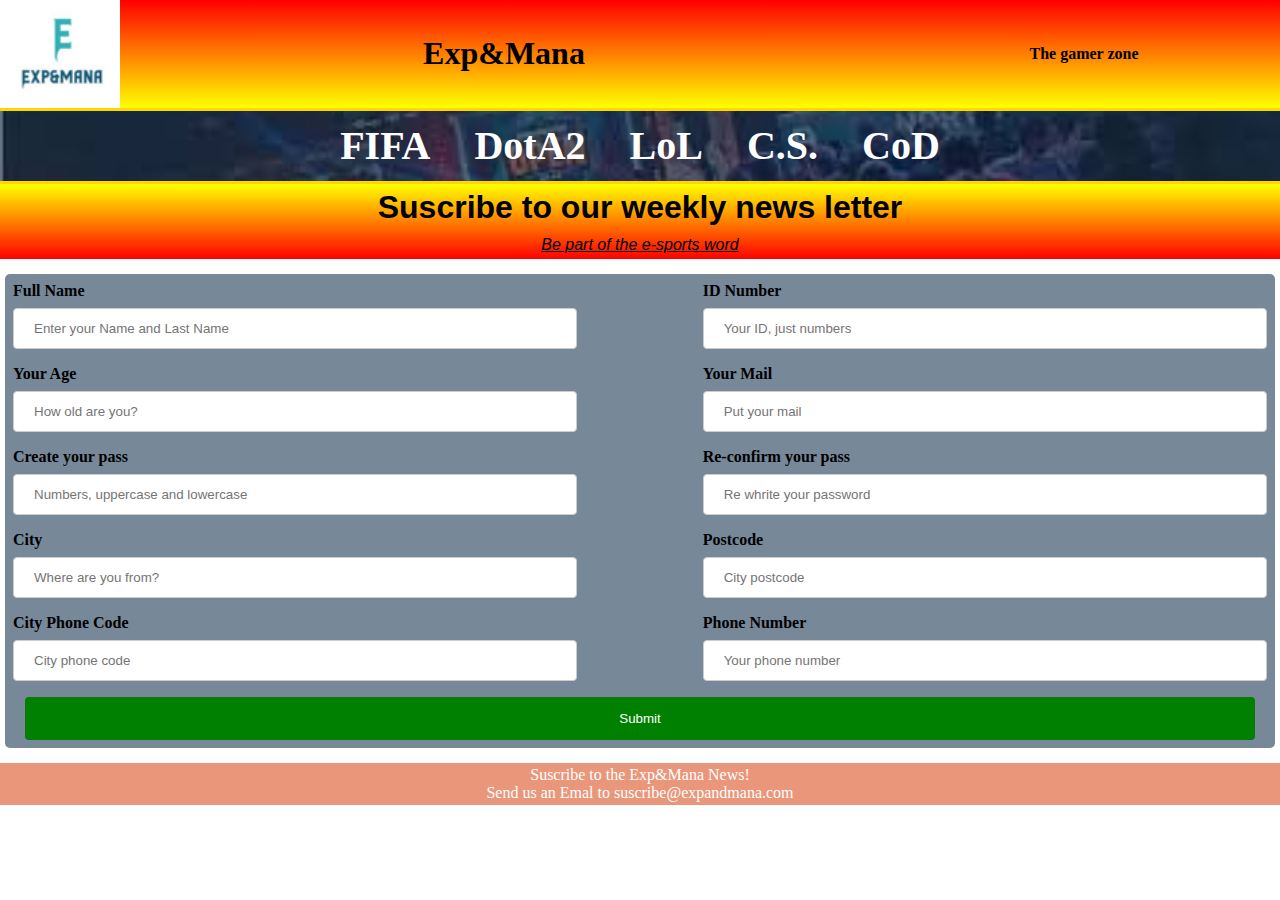
==== suscribe.html @ 10f7dc37 "Create form.html and css for the form page, responsive" ====
<!DOCTYPE html>
<html lang="en">
  <head>
    <meta charset="UTF-8" />
    <meta name="viewport" content="width=device-width, initial-scale=1.0" />
    <link rel="stylesheet" type="text/css" href="./css/header.css" />
    <link rel="stylesheet" type="text/css" href="./css/nav_bar.css" />
    <link rel="stylesheet" type="text/css" href="./css/main.css" />
    <link rel="stylesheet" type="text/css" href="./css/side_bar.css" />
    <link rel="stylesheet" type="text/css" href="./css/footer.css" />
    <link rel="stylesheet" type="text/css" href="./css/form.css" />
    <title>Suscribe</title>
  </head>
  <body>
    <!--Encabezado-->
    <header>
      <div class="container1">
        <img src="./img/logo.png" />
        <div class="title">
          <h1>Exp&Mana</h1>
          <button class="b-ton">Menu</button>
        </div>
        <p>The gamer zone</p>
      </div>
    </header>
    <!--Nav Bar-->
    <div class="container2">
      <ul>
        <li><a class="games" href="">FIFA</a></li>
        <li><a class="games" href="">DotA2</a></li>
        <li><a class="games" href="">LoL</a></li>
        <li><a class="games" href="">C.S.</a></li>
        <li><a class="games" href="">CoD</a></li>
      </ul>
    </div>
    <div class="text">
      <!--Form title-->
      <h1>Suscribe to our weekly news letter</h1>
      <p>Be part of the e-sports word</p>
    </div>
    <div class="form">
      <!--Form body-->
      <form>
        <div class="two-elements">
          <div class="one-element">
            <label for="full_name">Full Name</label>
            <input
              type="text"
              id="full_name"
              placeholder="Enter your Name and Last Name"
            />
          </div>
          <div class="one-element">
            <label for="id_number">ID Number</label>
            <input
              type="text"
              id="id_number"
              placeholder="Your ID, just numbers"
            />
          </div>
        </div>
        <div class="two-elements">
          <div class="one-element">
            <label for="age">Your Age</label>
            <input type="text" id="age" placeholder="How old are you?" />
          </div>
          <div class="one-element">
            <label for="mail">Your Mail</label>
            <input type="text" id="mail" placeholder="Put your mail" />
          </div>
        </div>
        <div class="two-elements">
          <div class="one-element">
            <label for="password">Create your pass</label>
            <input
              type="password"
              id="password"
              placeholder="Numbers, uppercase and lowercase"
            />
          </div>
          <div class="one-element">
            <label for="confirm_pass">Re-confirm your pass</label>
            <input
              type="password"
              id="confirm_pass"
              placeholder="Re whrite your password"
            />
          </div>
        </div>
        <div class="two-elements">
          <div class="one-element">
            <label for="city">City</label>
            <input type="text" id="city" placeholder="Where are you from?" />
          </div>
          <div class="one-element">
            <label for="post_number">Postcode</label>
            <input type="text" id="post_number" placeholder="City postcode" />
          </div>
        </div>
        <div class="two-elements">
          <div class="one-element">
            <label for="phone_code">City Phone Code</label>
            <input type="text" id="phone_code" placeholder="City phone code" />
          </div>
          <div class="one-element">
            <label for="phone_number">Phone Number</label>
            <input
              type="text"
              id="phone_number"
              placeholder="Your phone number"
            />
          </div>
        </div>
        <div class="submit_button">
          <input type="submit" />
        </div>
      </form>
    </div>
    <footer><!--Footer-->
        <div class="susc">
          <p>Suscribe to the Exp&Mana News!</p>
          <p>Send us an Emal to suscribe@expandmana.com</p>
        </div>
      </footer>
  </body>
</html>
---- css/header.css ----
* 
{
    padding: 0;
    margin:  0;
}

.container1 {
    display: flex;
    background-image: linear-gradient(red, yellow);
}
.container1 img{
    justify-content: flex-start;
}
.title{
    width: 60%;
    display: flex;
    flex-direction: column;
}
.title h1 {
    margin: 15px 2px;
    text-align: center;
}
.title button{
    margin-top: auto;
}
.container1 p{
    text-align: center;
    margin: auto;
}
@media (min-width: 480px)
{
    .title button
    {
        width: 50%;
        height: 40px;
        margin: auto;
    }
    .container1 img
    {
        width: 120px;
    }
    .container1 p
    {
        font-weight: bold;
    }
}
@media (min-width: 768px)
{
    .title button
    {
        display: none;
    }
    .title h1
    {
        margin: auto;
    }
}
---- css/nav_bar.css ----
* {
  padding: 0;
  margin: 0;
}
.container2 {
  display: none;
}
@media (min-width: 768px) {
  .container2 {
    display: flex;
    justify-content: center;
    height: 70px;
    border-bottom: 3px gold solid;
    border-top: 3px gold solid;
    background: url(../img/banner.jpg);
    background-position: center;
    background-size: cover;
  }
  .container2 ul {
    margin: auto;
    padding: 5px;
  }
  .container2 li {
    display: inline;
    padding: 0 20px 0 20px;
  }
  .container2 a {
    text-decoration: none;
    color: white;
    font-size: 40px;
    font-weight: 700;
  }
}
---- css/main.css ----
* {
  margin: 0;
  padding: 0;
}
.hole {
  display: flex;
  flex-direction: column;
}
.main {
  display: flex;
  flex-direction: column;
}
.in-body {
  display: flex;
  flex-direction: column;
}
/*Notices*/
.big-box {
  padding-left: 3px;
  margin: 2px 0px 2px 0px;
  width: 100%;
}
.notice-b-b {
  margin-top: 2px;
  border-bottom: 2px solid darkgrey;
  height: 110px;
  display: flex;
  justify-content: space-between;
}
.notice-b-b img {
  width: 40%;
  height: 98%;
  margin-top: 2px;
  margin-right: 2px;
}
.notice-b-b-text {
  width: 57%;
  margin: auto;
}
.notice-b-b-text a {
  margin-top: 3px;
  padding: 0;
  text-decoration: none;
  color: black;
  font-weight: bold;
  font-size: 22px;
}
.notice-b-b-text p {
  margin: 3px;
  padding: 0;
  vertical-align: auto;
}
.buy {
  background-color: blue;
  text-decoration: double;
  color: white;
  font-weight: bold;
  float: right;
  margin: 5px;
}
@media (max-width: 480px) {
  .notice-b-b img {
    display: none;
  }
  .notice-b-b-text {
    width: 100%;
  }
}
@media (min-width: 768px) {
  .main {
    width: 65%;
  }
  .notice-b-b {
    height: 180px;
  }
  .hole {
    display: flex;
    flex-direction: row;
  }
}
@media (min-width: 1024px) {
  .main {
    flex: auto;
  }
  .notice-b-b {
    margin-top: 2px;
    border-bottom: 2px solid darkgrey;
    height: 500px;
    display: flex;
    flex-direction: column;
  }
  .notice-b-b img {
    height: 70%;
    width: 80%;
    margin-top: 2px;
    margin-right: 2px;
  }
  .notice-b-b-text {
    width: 100%;
  }
  .notice-b-b-text a {
    margin-top: 3px;
    padding: 0;
    text-decoration: none;
    color: black;
    font-weight: bold;
    font-size: 22px;
  }
  .notice-b-b-text p {
    margin: 3px;
    padding: 0;
    vertical-align: auto;
  }
  .buy {
    display: none;
  }
}
---- css/side_bar.css ----
* {
  margin: 0;
  padding: 0;
}
.side {
  display: flex;
  flex-direction: column;
}
.side-bar {
  background-color: teal;
  width: 100%;
  height: 80px;
  display: flex;
  flex-direction: column;
}
.side-bar h3 {
  vertical-align: center;
  text-decoration: underline;
  text-align: center;
  padding: 0;
  margin: 0px 0px 3px 0px;
}
.social {
  margin: auto;
}
.side-bar img {
  width: 50px;
  height: 50px;
}

/* Adds & Sponsors */
.box2 {
  width: 100%;
  display: flex;
  background-color: tomato;
  font-family: Verdana, Geneva, Tahoma, sans-serif;
}
.adds {
  padding: 5px;
  margin: 10px 0px;
  display: flex;
  justify-content: space-between;
}
.textadd {
  margin: auto;
  text-align: center;
}
.adds p {
  vertical-align: top;
}
.adds img {
  width: 50%;
  margin: 3px;
  background-position: center;
  background-size: cover;
}
.textadd h2 {
  padding-top: 15px;
  margin: 10px;
}
@media (min-width: 768px) {
  .side {
    justify-content: flex-start;
    width: 35%;
  }
  .side-bar {
    height: auto;
    padding: 10px 0px;
  }
  .box2 {
    height: auto;
  }
  .social {
    margin: auto;
    display: flex;
    flex-direction: column;
  }
  .side-bar img {
    width: 100px;
    height: 100px;
  }
  .side-bar h3 {
    font-size: 2.5rem;
  }
}
.suscribe {
  display: flex;
  flex-direction: column;
  align-content: flex-end;
  border-radius: 5px;
  background-color: rosybrown;
  color: whitesmoke;
  font-family: "Lucida Grande", "Lucida Sans Unicode", Geneva, Verdana,
    sans-serif;
  font-size: 12px;
  padding: 20px;
}
@media (max-width: 480px) {
  .textadd h2 {
    padding-top: 3px;
    margin: 5px;
  }
  .suscribe {
    display: none;
  }
}
@media (min-width: 1024px) {
  .side {
    justify-content: flex-start;
    width: 25%;
  }
}
---- css/footer.css ----
.susc {
  text-align: center;
  padding: 3px;
  background-color: DarkSalmon;
  color: white;
}
---- css/form.css ----
.text {
  text-align: center;
  font-family: Verdana, Geneva, Tahoma, sans-serif;
  background-image: linear-gradient(yellow, red);
}
.text h1 {
  padding: 5px;
}
.text p {
  padding: 5px;
  text-decoration: underline;
  font-style: italic;
}
.form {
  display: flex;
  flex-direction: column;
  margin: 15px 5px;
  background-color: lightslategray;
  border-radius: 5px;
}
input[type="text"],
select {
  width: 100%;
  padding: 12px 20px;
  margin: 8px 0;
  display: inline-block;
  border: 1px solid #ccc;
  border-radius: 4px;
  box-sizing: border-box;
}
input[type="password"],
select {
  width: 100%;
  padding: 12px 20px;
  margin: 8px 0;
  display: inline-block;
  border: 1px solid #ccc;
  border-radius: 4px;
  box-sizing: border-box;
}
label {
  font-weight: bolder;
}
.two-elements {
  padding: 8px 8px 0px 8px;
}
.one-element {
  width: auto;
}
input[type="submit"] {
  width: 100%;
  background-color: green;
  color: white;
  padding: 14px 20px;
  margin: 8px 0;
  border: none;
  border-radius: 4px;
  cursor: pointer;
}
input[type="submit"]:hover {
  background-color: red;
}
.submit_button {
  padding: 0px 20px;
}
@media (min-width: 768px) {
  .two-elements {
    display: flex;
    justify-content: space-between;
  }
  .one-element {
    width: 45%;
  }
}
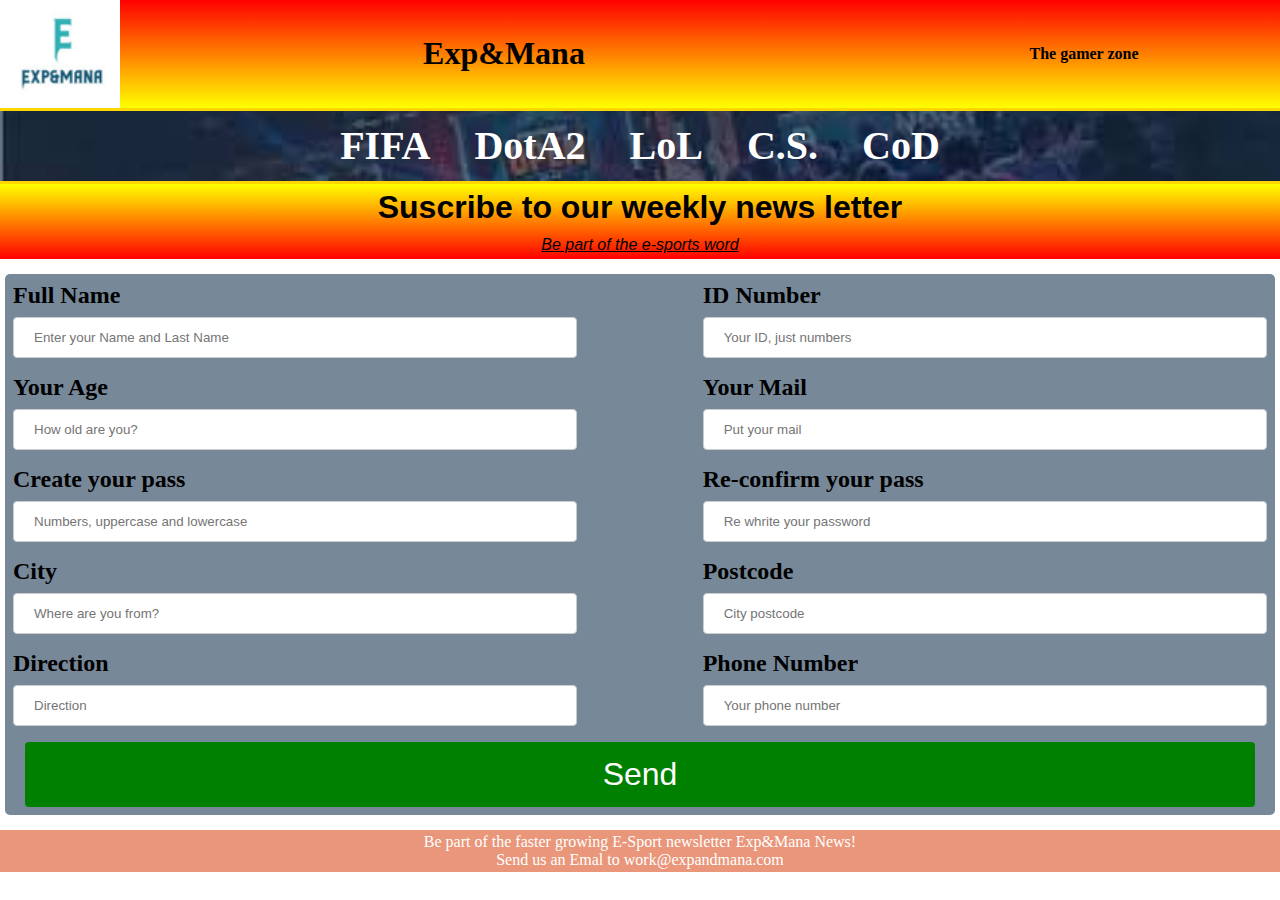
==== commit 1b0506ac: "All JavaScript done, yet the bonus is not make... Form fully functional and the alerts works" ====
--- a/suscribe.html
+++ b/suscribe.html
@@ -9,6 +9,7 @@
     <link rel="stylesheet" type="text/css" href="./css/side_bar.css" />
     <link rel="stylesheet" type="text/css" href="./css/footer.css" />
     <link rel="stylesheet" type="text/css" href="./css/form.css" />
+
     <title>Suscribe</title>
   </head>
   <body>
@@ -18,7 +19,7 @@
         <img src="./img/logo.png" />
         <div class="title">
           <h1>Exp&Mana</h1>
-          <button class="b-ton">Menu</button>
+          <a href="suscribe.html"><button class="b-ton">Menu</button></a>
         </div>
         <p>The gamer zone</p>
       </div>
@@ -44,83 +45,117 @@
         <div class="two-elements">
           <div class="one-element">
             <label for="full_name">Full Name</label>
-            <input
-              type="text"
-              id="full_name"
-              placeholder="Enter your Name and Last Name"
-            />
+            <div class="error">
+              <input
+                type="text"
+                id="full_name"
+                placeholder="Enter your Name and Last Name"
+              />
+              <p id="error_name">Error</p>
+            </div>
           </div>
           <div class="one-element">
             <label for="id_number">ID Number</label>
-            <input
-              type="text"
-              id="id_number"
-              placeholder="Your ID, just numbers"
-            />
+            <div class="error">
+              <input
+                type="text"
+                id="id_number"
+                placeholder="Your ID, just numbers"
+              />
+              <p id="errorID">Error</p>
+            </div>
           </div>
         </div>
         <div class="two-elements">
           <div class="one-element">
             <label for="age">Your Age</label>
-            <input type="text" id="age" placeholder="How old are you?" />
+            <div class="error">
+              <input type="number" id="age" placeholder="How old are you?" />
+              <p id="error_age">Error</p>
+            </div>
           </div>
           <div class="one-element">
             <label for="mail">Your Mail</label>
-            <input type="text" id="mail" placeholder="Put your mail" />
+            <div class="error">
+              <input type="email" id="mail" placeholder="Put your mail" />
+              <p id="error_mail">Error</p>
+            </div>
           </div>
         </div>
         <div class="two-elements">
           <div class="one-element">
             <label for="password">Create your pass</label>
-            <input
-              type="password"
-              id="password"
-              placeholder="Numbers, uppercase and lowercase"
-            />
+            <div class="error">
+              <input
+                type="password"
+                id="password"
+                placeholder="Numbers, uppercase and lowercase"
+              />
+              <p id="error_pass">Error</p>
+            </div>
           </div>
           <div class="one-element">
             <label for="confirm_pass">Re-confirm your pass</label>
-            <input
-              type="password"
-              id="confirm_pass"
-              placeholder="Re whrite your password"
-            />
+            <div class="error">
+              <input
+                type="password"
+                id="confirm_pass"
+                placeholder="Re whrite your password"
+              />
+              <p id="error_rePass">Error</p>
+            </div>
           </div>
         </div>
         <div class="two-elements">
           <div class="one-element">
             <label for="city">City</label>
-            <input type="text" id="city" placeholder="Where are you from?" />
+            <div class="error">
+              <input type="text" id="city" placeholder="Where are you from?" />
+              <p id="error_city">Error</p>
+            </div>
           </div>
           <div class="one-element">
             <label for="post_number">Postcode</label>
-            <input type="text" id="post_number" placeholder="City postcode" />
+            <div class="error">
+              <input type="text" id="post_number" placeholder="City postcode" />
+              <p id="error_postCode">Error</p>
+            </div>
           </div>
         </div>
         <div class="two-elements">
           <div class="one-element">
-            <label for="phone_code">City Phone Code</label>
-            <input type="text" id="phone_code" placeholder="City phone code" />
+            <label for="Direction">Direction</label>
+            <div class="error">
+              <input type="text" id="direction" placeholder="Direction" />
+              <p id="error_direction">Error</p>
+            </div>
           </div>
           <div class="one-element">
             <label for="phone_number">Phone Number</label>
-            <input
-              type="text"
-              id="phone_number"
-              placeholder="Your phone number"
-            />
+            <div class="error">
+              <input
+                type="text"
+                id="phone_number"
+                placeholder="Your phone number"
+              />
+              <p id="error_phone">Error</p>
+            </div>
           </div>
         </div>
         <div class="submit_button">
-          <input type="submit" />
+          <input type="submit" id="button" value="Send" />
         </div>
       </form>
     </div>
-    <footer><!--Footer-->
-        <div class="susc">
-          <p>Suscribe to the Exp&Mana News!</p>
-          <p>Send us an Emal to suscribe@expandmana.com</p>
-        </div>
-      </footer>
+    <footer>
+      <!--Footer-->
+      <div class="susc">
+        <p>Be part of the faster growing E-Sport newsletter Exp&Mana News!</p>
+        <p>Send us an Emal to work@expandmana.com</p>
+      </div>
+    </footer>
+
+    <script src="./js/validators.js"></script>
+    <script src="./js/main.js"></script>
   </body>
 </html>
--- a/css/header.css
+++ b/css/header.css
@@ -20,7 +20,12 @@
     margin: 15px 2px;
     text-align: center;
 }
+.title a
+{
+    margin: auto;
+}
 .title button{
+    padding: 10px;
     margin-top: auto;
 }
 .container1 p{
@@ -31,7 +36,7 @@
 {
     .title button
     {
-        width: 50%;
+        width: auto;
         height: 40px;
         margin: auto;
     }
@@ -46,7 +51,7 @@
 }
 @media (min-width: 768px)
 {
-    .title button
+    .title a
     {
         display: none;
     }
--- a/css/side_bar.css
+++ b/css/side_bar.css
@@ -58,6 +58,56 @@
   padding-top: 15px;
   margin: 10px;
 }
+
+.suscribe {
+  display: flex;
+  align-content: flex-end;
+  background-color: rosybrown;
+  color: whitesmoke;
+  font-family: "Lucida Grande", "Lucida Sans Unicode", Geneva, Verdana,
+    sans-serif;
+  font-size: 12px;
+  padding: 20px;
+}
+.suscribe p {
+  font-size: 2rem;
+  text-align: center;
+  margin: auto;
+}
+.suscribe a {
+  margin: auto;
+}
+.suscribe button {
+  border:4px solid red;
+  background-color: yellow;
+  border-radius: 50px;
+  font-size: 1.5rem;
+  font-weight: 900;
+  width: 154px;
+  height: 154px;
+  margin: auto;
+}
+.suscribe a :hover {
+  border:4px solid yellow;
+  background-color: red;
+}
+@media (max-width: 480px) {
+  .textadd h2 {
+    padding-top: 3px;
+    margin: 5px;
+  }
+  .suscribe {
+    flex-direction: column;
+  }
+  .suscribe p {
+    font-size: 1.1rem;
+  }
+  .suscribe button {
+    width: 130px;
+    height: 40px;
+    border:1px solid red;
+  }
+}
 @media (min-width: 768px) {
   .side {
     justify-content: flex-start;
@@ -82,26 +132,8 @@
   .side-bar h3 {
     font-size: 2.5rem;
   }
-}
-.suscribe {
-  display: flex;
-  flex-direction: column;
-  align-content: flex-end;
-  border-radius: 5px;
-  background-color: rosybrown;
-  color: whitesmoke;
-  font-family: "Lucida Grande", "Lucida Sans Unicode", Geneva, Verdana,
-    sans-serif;
-  font-size: 12px;
-  padding: 20px;
-}
-@media (max-width: 480px) {
-  .textadd h2 {
-    padding-top: 3px;
-    margin: 5px;
-  }
   .suscribe {
-    display: none;
+    flex-direction: column;
   }
 }
 @media (min-width: 1024px) {
--- a/css/form.css
+++ b/css/form.css
@@ -17,9 +17,9 @@
   margin: 15px 5px;
   background-color: lightslategray;
   border-radius: 5px;
+  font-size: 1.2rem;
 }
-input[type="text"],
-select {
+input {
   width: 100%;
   padding: 12px 20px;
   margin: 8px 0;
@@ -27,16 +27,13 @@
   border: 1px solid #ccc;
   border-radius: 4px;
   box-sizing: border-box;
+  outline: none;
 }
-input[type="password"],
-select {
-  width: 100%;
-  padding: 12px 20px;
-  margin: 8px 0;
-  display: inline-block;
-  border: 1px solid #ccc;
-  border-radius: 4px;
-  box-sizing: border-box;
+input:focus {
+  border: 3px solid orange;
+}
+input:hover {
+  border: 3px solid lightblue;
 }
 label {
   font-weight: bolder;
@@ -47,17 +44,35 @@
 .one-element {
   width: auto;
 }
-input[type="submit"] {
+.error {
+  display: flex;
+  justify-content: space-between;
+}
+.error {
+  display: flex;
+  flex-direction: column;
+}
+.error p {
+  display: none;
+  color: red;
+  font-size: 25px;
+  padding: 0px 25px;
+  margin: auto;
+  background-color: cornsilk;
+  border-radius: 3px;
+}
+input[type='submit'] {
   width: 100%;
   background-color: green;
   color: white;
+  font-size: 2rem;
   padding: 14px 20px;
   margin: 8px 0;
   border: none;
   border-radius: 4px;
   cursor: pointer;
 }
-input[type="submit"]:hover {
+input[type='submit']:hover {
   background-color: red;
 }
 .submit_button {
@@ -71,4 +86,7 @@
   .one-element {
     width: 45%;
   }
+  .form{
+      font-size: 1.5rem;
+  }
 }
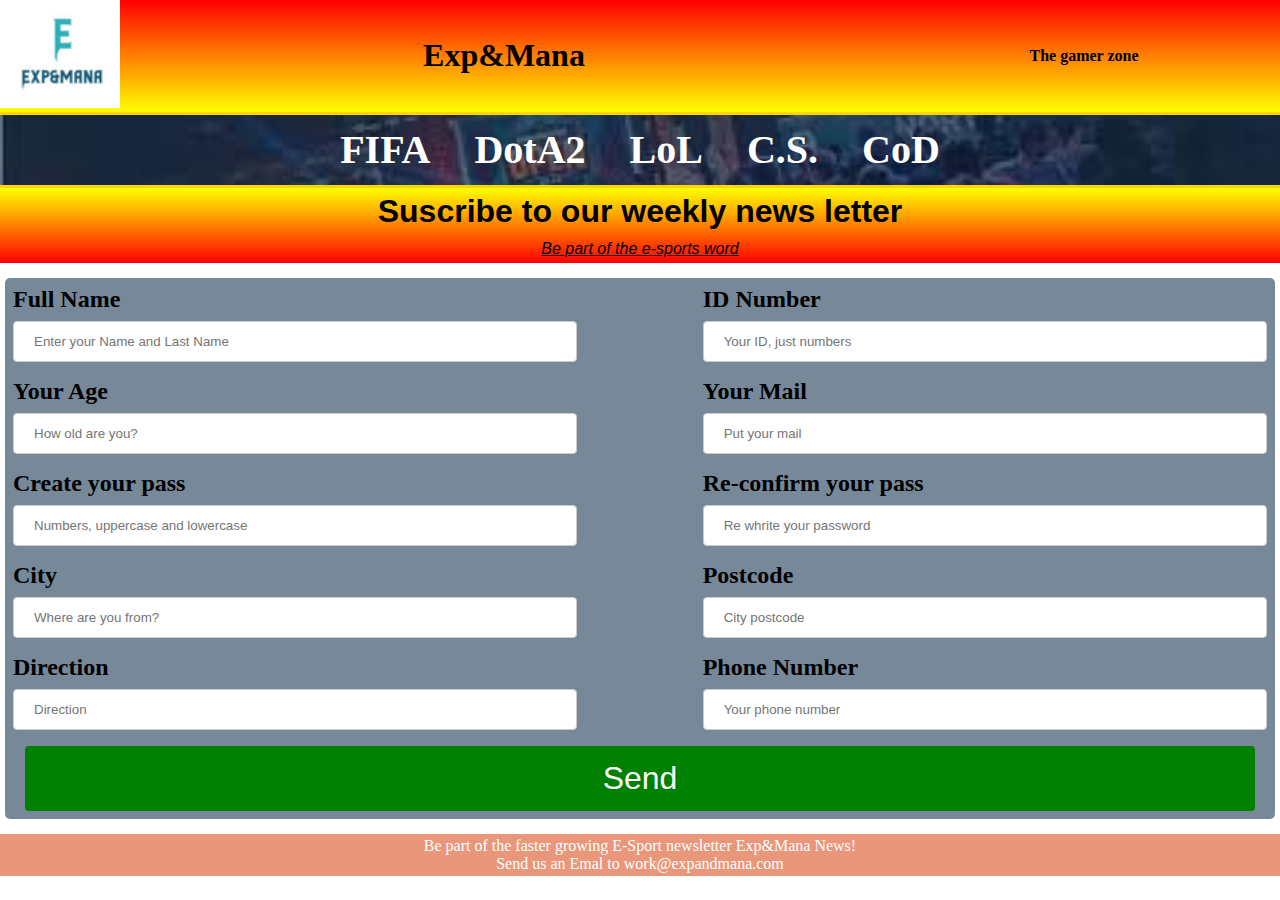
==== commit 27a009bc: "minimal styles changes" ====
--- a/suscribe.html
+++ b/suscribe.html
@@ -16,7 +16,7 @@
     <!--Encabezado-->
     <header>
       <div class="container1">
-        <img src="./img/logo.png" />
+        <a href="./index.html"><img src="./img/logo.png" /></a>
         <div class="title">
           <h1>Exp&Mana</h1>
           <a href="suscribe.html"><button class="b-ton">Menu</button></a>
--- a/css/header.css
+++ b/css/header.css
@@ -1,62 +1,53 @@
-* 
-{
-    padding: 0;
-    margin:  0;
+* {
+  padding: 0;
+  margin: 0;
 }
 
 .container1 {
-    display: flex;
-    background-image: linear-gradient(red, yellow);
+  display: flex;
+  background-image: linear-gradient(red, yellow);
 }
-.container1 img{
-    justify-content: flex-start;
+.container1 img {
+  justify-content: flex-start;
 }
-.title{
-    width: 60%;
-    display: flex;
-    flex-direction: column;
+.title {
+  width: 60%;
+  display: flex;
+  flex-direction: column;
 }
 .title h1 {
-    margin: 15px 2px;
-    text-align: center;
+  margin: 15px 2px;
+  text-align: center;
 }
-.title a
-{
+.title a {
+  margin: auto;
+}
+.title button {
+  padding: 10px;
+  margin-top: auto;
+}
+.container1 p {
+  text-align: center;
+  margin: auto;
+}
+@media (min-width: 480px) {
+  .title button {
+    width: auto;
+    height: 40px;
     margin: auto;
+  }
+  .container1 img {
+    width: 120px;
+  }
+  .container1 p {
+    font-weight: bold;
+  }
 }
-.title button{
-    padding: 10px;
-    margin-top: auto;
+@media (min-width: 768px) {
+  .title a {
+    display: none;
+  }
+  .title h1 {
+    margin: auto;
+  }
 }
-.container1 p{
-    text-align: center;
-    margin: auto;
-}
-@media (min-width: 480px)
-{
-    .title button
-    {
-        width: auto;
-        height: 40px;
-        margin: auto;
-    }
-    .container1 img
-    {
-        width: 120px;
-    }
-    .container1 p
-    {
-        font-weight: bold;
-    }
-}
-@media (min-width: 768px)
-{
-    .title a
-    {
-        display: none;
-    }
-    .title h1
-    {
-        margin: auto;
-    }
-}--- a/css/side_bar.css
+++ b/css/side_bar.css
@@ -78,7 +78,7 @@
   margin: auto;
 }
 .suscribe button {
-  border:4px solid red;
+  border: 4px solid red;
   background-color: yellow;
   border-radius: 50px;
   font-size: 1.5rem;
@@ -88,7 +88,7 @@
   margin: auto;
 }
 .suscribe a :hover {
-  border:4px solid yellow;
+  border: 4px solid yellow;
   background-color: red;
 }
 @media (max-width: 480px) {
@@ -105,7 +105,7 @@
   .suscribe button {
     width: 130px;
     height: 40px;
-    border:1px solid red;
+    border: 1px solid red;
   }
 }
 @media (min-width: 768px) {
--- a/css/form.css
+++ b/css/form.css
@@ -61,7 +61,7 @@
   background-color: cornsilk;
   border-radius: 3px;
 }
-input[type='submit'] {
+input[type="submit"] {
   width: 100%;
   background-color: green;
   color: white;
@@ -72,7 +72,7 @@
   border-radius: 4px;
   cursor: pointer;
 }
-input[type='submit']:hover {
+input[type="submit"]:hover {
   background-color: red;
 }
 .submit_button {
@@ -86,7 +86,7 @@
   .one-element {
     width: 45%;
   }
-  .form{
-      font-size: 1.5rem;
+  .form {
+    font-size: 1.5rem;
   }
 }
